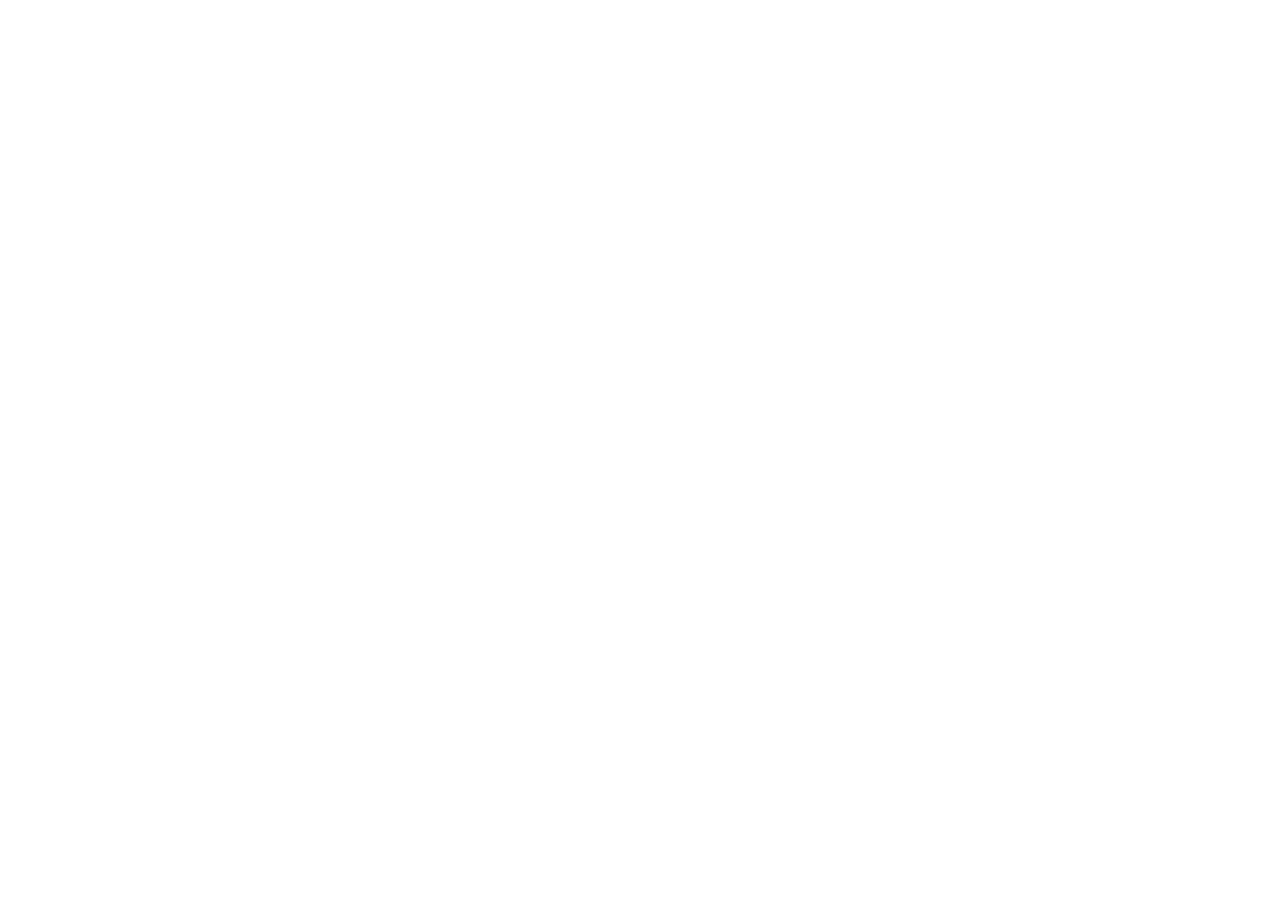
==== index.html @ 7dad9d53 "initial commit" ====
<!DOCTYPE html>
<html lang="en">
<head>
    <meta charset="UTF-8">
    <meta name="viewport" content="width=device-width, initial-scale=1.0">
    <title>Top 10 Lists</title>
</head>
<body>
    
</body>
</html>
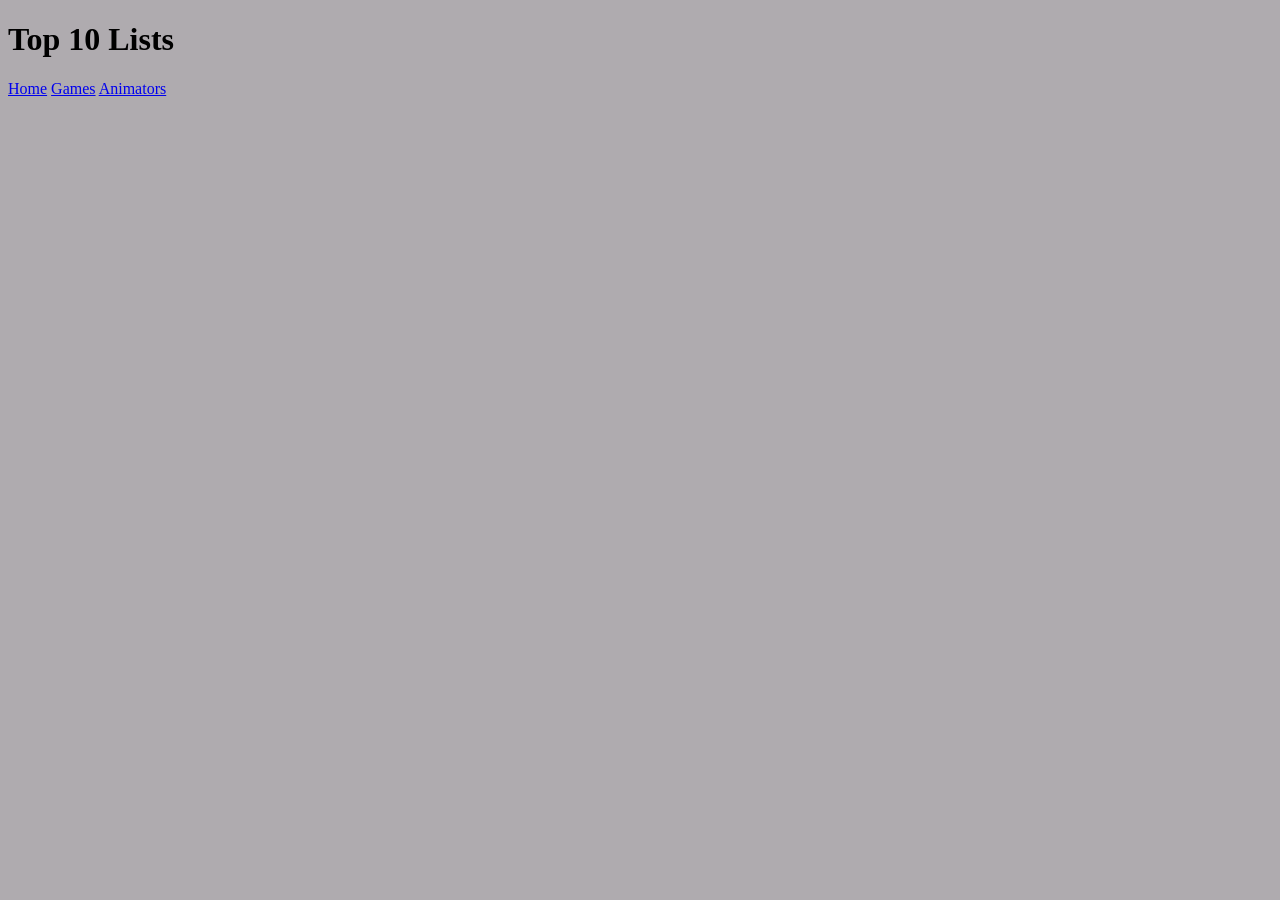
==== commit 4a43e867: "branch commit" ====
--- a/index.html
+++ b/index.html
@@ -4,8 +4,22 @@
     <meta charset="UTF-8">
     <meta name="viewport" content="width=device-width, initial-scale=1.0">
     <title>Top 10 Lists</title>
+    <link rel="stylesheet" href="styles/styles.css">
 </head>
 <body>
-    
+    <header>
+        <h1>Top 10 Lists</h1>
+        <nav>
+            <a href="index.html">Home</a>
+            <a href="pages/games.html">Games</a>
+            <a href="pages/animators.html">Animators</a>
+        </nav>
+    </header>
+    <main>
+
+    </main>
+    <footer>
+
+    </footer>
 </body>
 </html>
--- a/styles/styles.css
+++ b/styles/styles.css
@@ -0,0 +1,4 @@
+body {
+    background-color: rgb(175, 171, 175);
+    
+}
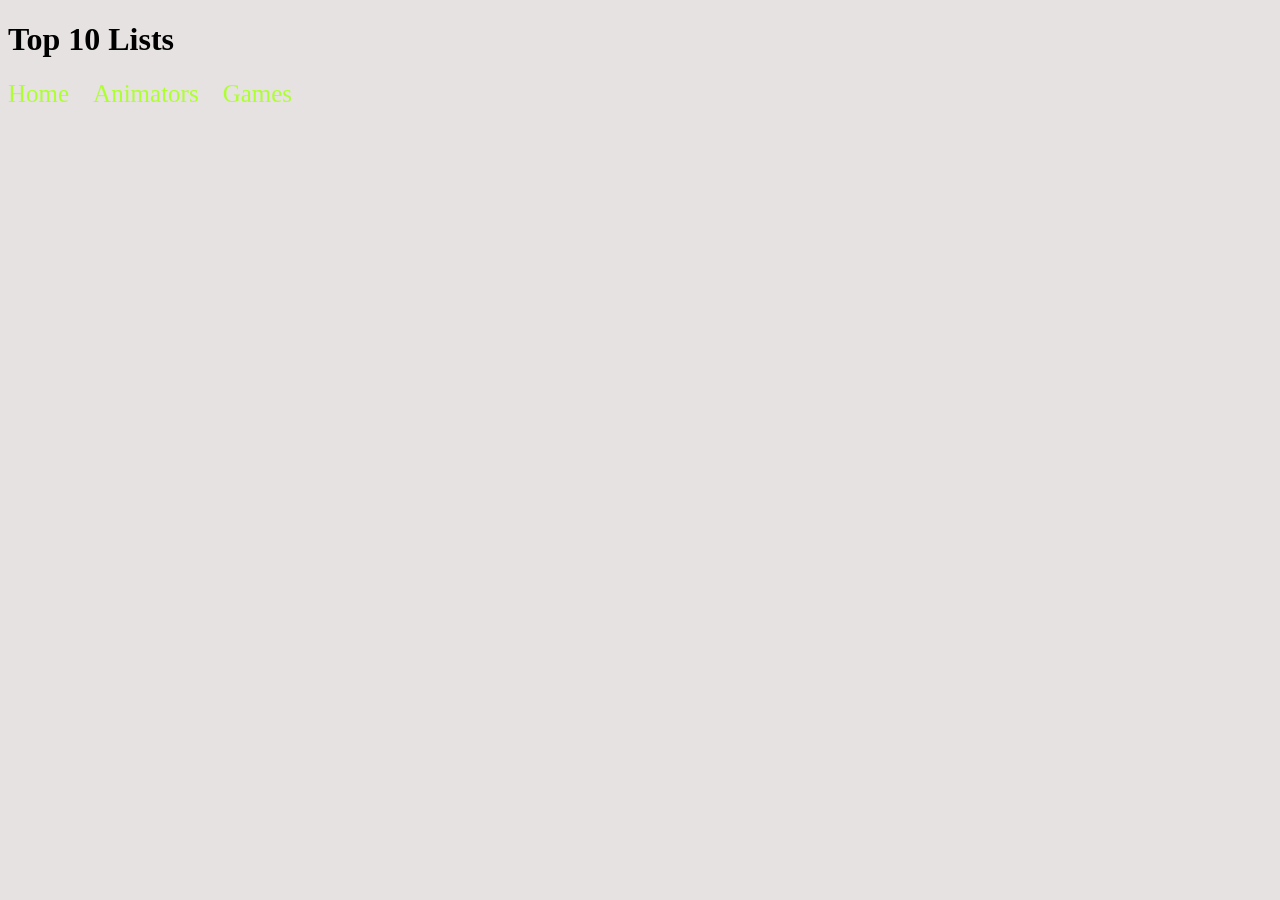
==== commit af8aed72: "updated anchortags" ====
--- a/index.html
+++ b/index.html
@@ -11,8 +11,9 @@
         <h1>Top 10 Lists</h1>
         <nav>
             <a href="index.html">Home</a>
-            <a href="pages/games.html">Games</a>
-            <a href="pages/animators.html">Animators</a>
+            <a href="animators.html">Animators</a>
+            <a href="pages/gamesstuff.html">Games</a>
+            
         </nav>
     </header>
     <main>
--- a/styles/styles.css
+++ b/styles/styles.css
@@ -1,4 +1,81 @@
 body {
-    background-color: rgb(175, 171, 175);
+    background-color: rgb(230, 226, 226);
     
-}+}
+
+
+.animators {
+    display:grid;
+   width: 100%;
+   height: 200px;
+   border-radius: 8px;
+   
+   
+   
+   
+}
+
+
+.animator {
+    background-color: rgb(109, 86, 86);
+  border: 5px solid #5cb9b5;
+  border-radius: 12px;
+  padding: 16px;
+  display: grid;
+  margin: 16px;
+  grid-template: 1000px 1fr / 50px 1fr 1fr 1fr;
+
+}
+
+
+.animator-image {
+   width: 30%;
+   height: 500px;
+   border-radius: 100%;
+   object-fit: cover;
+   padding-block: 210px;
+   
+}
+
+
+
+
+.animator-video {
+     width: 50%;
+   height: 1000px;
+   border-radius: 8px;
+   object-fit:  contain;
+   display: flex;
+  
+  padding-left: 500px;
+
+  
+   
+}
+
+
+
+.info {
+  display: flex;
+  justify-content: center;
+  font-size: xx-large;
+  font-weight: bold;
+  color:  white;
+}
+
+
+#header {
+  font-family: fantasy;
+  color:rgb(106, 189, 90)
+}
+
+a {
+    text-decoration: none;
+    color: greenyellow;
+    font-weight: 300;
+    font-size: 25px;
+    margin-right: 20px;
+}
+
+
+
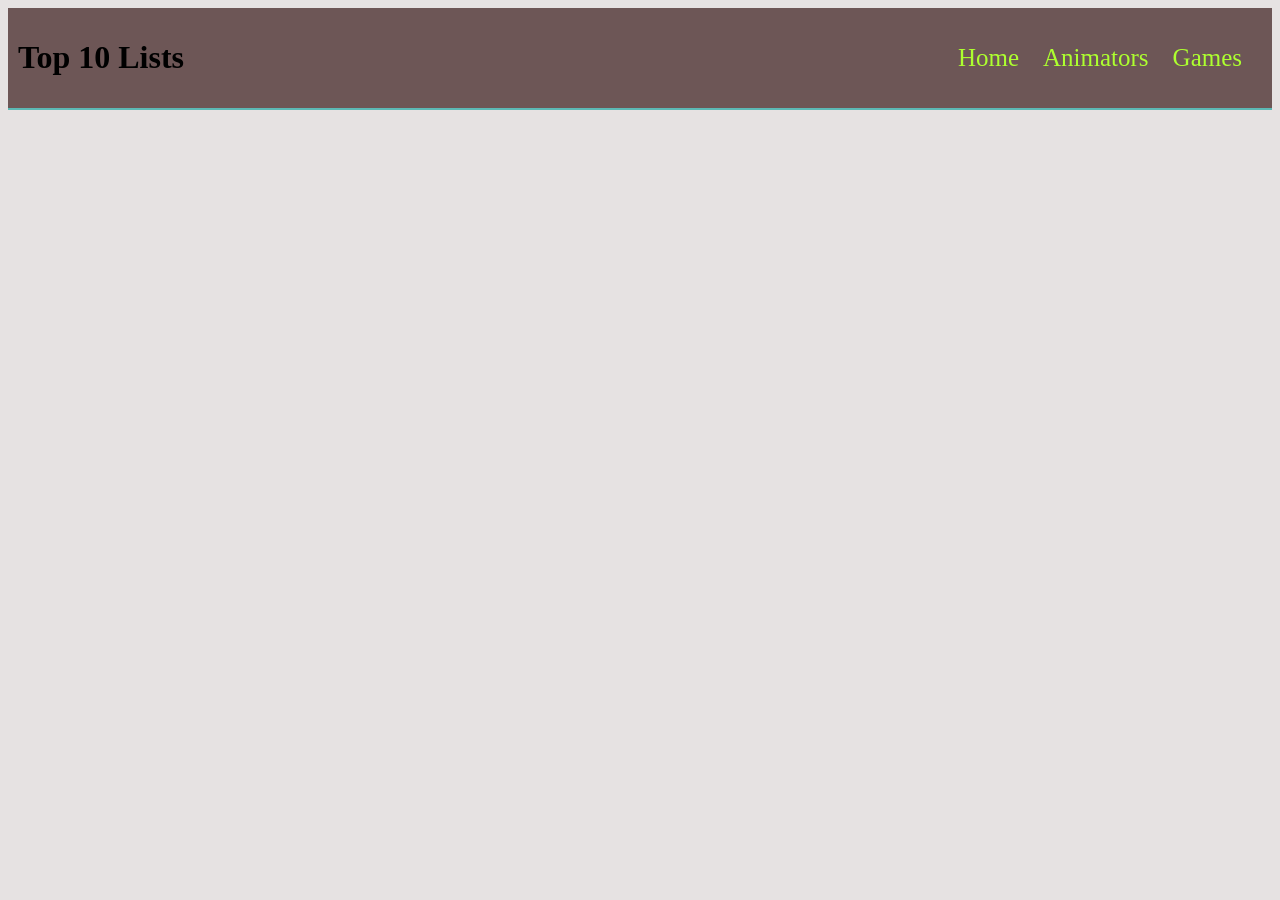
==== commit dc8b1575: "homepage" ====
--- a/index.html
+++ b/index.html
@@ -8,13 +8,15 @@
 </head>
 <body>
     <header>
-        <h1>Top 10 Lists</h1>
+        <div class ="header-container">
+        <h1 #="title">Top 10 Lists</h1>
         <nav>
             <a href="index.html">Home</a>
-            <a href="animators.html">Animators</a>
+            <a href="pages/animators.html">Animators</a>
             <a href="pages/gamesstuff.html">Games</a>
             
         </nav>
+        </div>
     </header>
     <main>
 
--- a/styles/styles.css
+++ b/styles/styles.css
@@ -79,3 +79,24 @@
 
 
 
+#title {
+    font-family: fantasy;
+    color:rgb(106, 189, 90)
+}
+
+
+
+.header-container {
+    display: flex;
+    justify-content: space-between;
+    align-items: center;
+    padding: 10px;
+    background-color: rgb(109, 86, 86);
+    border-bottom: 2px solid #5cb9b5;
+}
+
+
+
+
+
+
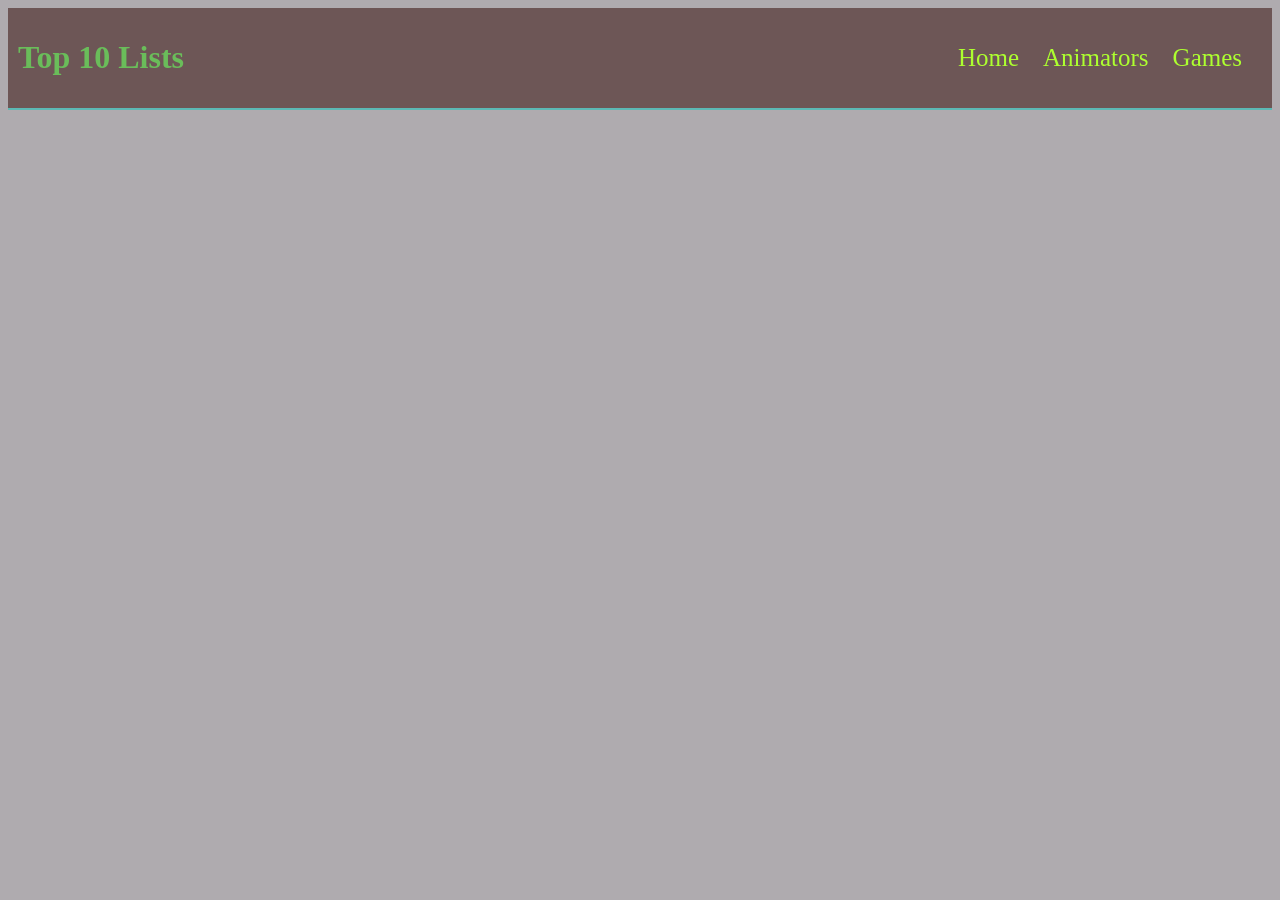
==== commit d222dc54: "Merge branch 'main' of https://github.com/Kumo-Art/Favorite_Top_10_Challenge" ====
--- a/index.html
+++ b/index.html
@@ -1,21 +1,25 @@
 <!DOCTYPE html>
 <html lang="en">
+
 <head>
     <meta charset="UTF-8">
     <meta name="viewport" content="width=device-width, initial-scale=1.0">
     <title>Top 10 Lists</title>
     <link rel="stylesheet" href="styles/styles.css">
 </head>
+
 <body>
     <header>
-        <div class ="header-container">
-        <h1 #="title">Top 10 Lists</h1>
-        <nav>
-            <a href="index.html">Home</a>
-            <a href="pages/animators.html">Animators</a>
-            <a href="pages/gamesstuff.html">Games</a>
-            
-        </nav>
+        <div class="header-container">
+            <h1 id="title">Top 10 Lists</h1>
+            <div class="anchors">
+                <nav>
+                    <a href="index.html">Home</a>
+                    <a href="pages/animators.html">Animators</a>
+                    <a href="pages/gamesstuff.html">Games</a>
+
+                </nav>
+            </div>
         </div>
     </header>
     <main>
@@ -25,4 +29,5 @@
 
     </footer>
 </body>
+
 </html>
--- a/styles/styles.css
+++ b/styles/styles.css
@@ -1,5 +1,5 @@
 body {
-    background-color: rgb(230, 226, 226);
+  background-color: rgb(175, 171, 175);
     
 }
 
@@ -66,7 +66,7 @@
 
 #header {
   font-family: fantasy;
-  color:rgb(106, 189, 90)
+  color:greenyellow;
 }
 
 a {
@@ -97,6 +97,11 @@
 
 
 
+.anchors {
+    
+   
+  
+    
+}
 
 
-
